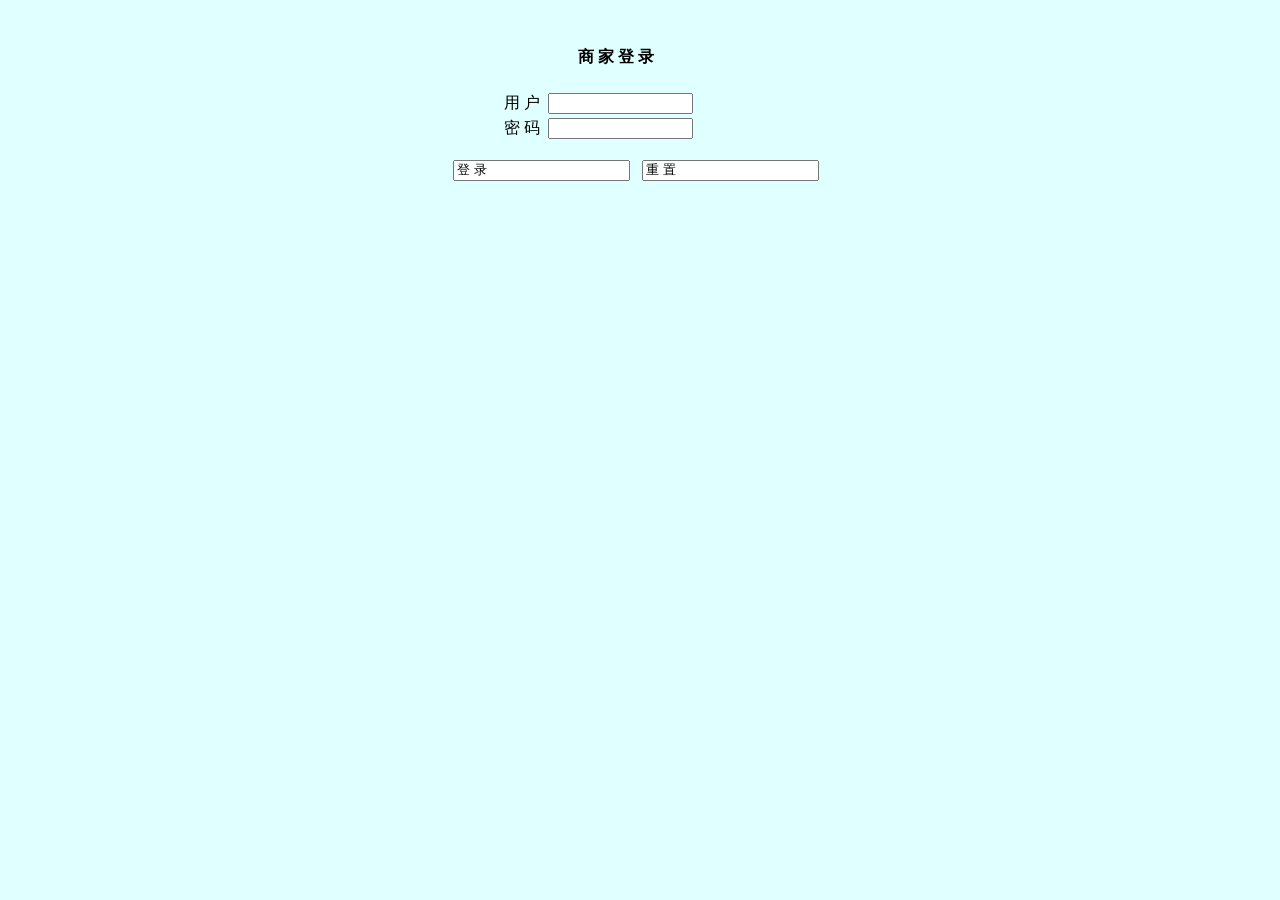
==== lab2/src/main/resources/templates/index.html @ 616147f3 "Lab2 start" ====
<!DOCTYPE html>
<html lang="en" xmlns:th="http://www.thymeleaf.org">
<head>
    <meta charset="UTF-8">
    <style>
        .mytd {
            width: 80px;
            font-size: xx-small;
            color: red;
        }
    </style>
    <title>商品信息管理系统</title>
</head>
<body bgcolor="#e0ffff">
<br>
<div style="text-align: center">
    <form action="/check" method="post">
        <table style="text-align: center;margin: auto">
            <caption><h4>商 家 登 录&nbsp&nbsp&nbsp&nbsp&nbsp&nbsp&nbsp&nbsp&nbsp&nbsp&nbsp&nbsp</h4></caption>
            <tr>
                <td>用&nbsp户&nbsp</td>
                <td><input th:type="text" name="scode" size="16" th:value="${scode}"></td>
                <td class="mytd"><span th:if="${result.getCode()==404}" th:text="${result.getMsg()}"></span></td>
            </tr>
            <tr>
                <td>密&nbsp码&nbsp</td>
                <td><input th:type="password" name="spassword" size="16" th:value="${spassword}"></td>
                <td class="mytd"><span th:if="${result.getCode()==403}" th:text="${result.getMsg()}"></span></td>
            </tr>
        </table>
        <br>
        <input th:type="submit" value="登 录">&nbsp&nbsp
        <input th:type="reset" value="重 置">&nbsp&nbsp
    </form>
</div>
</body>
</html>
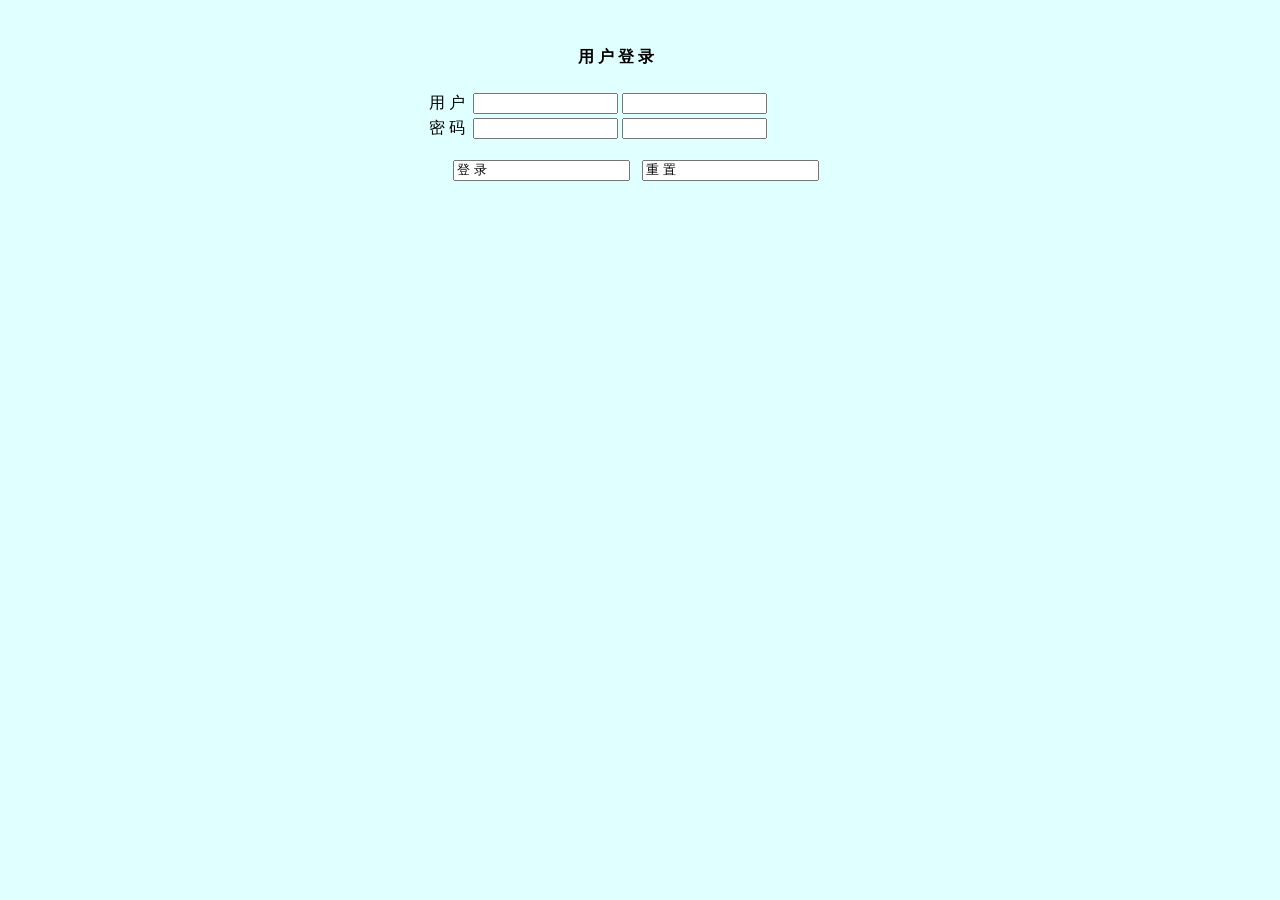
==== commit 43486a62: "finish lab2" ====
--- a/lab2/src/main/resources/templates/index.html
+++ b/lab2/src/main/resources/templates/index.html
@@ -16,15 +16,21 @@
 <div style="text-align: center">
     <form action="/check" method="post">
         <table style="text-align: center;margin: auto">
-            <caption><h4>商 家 登 录&nbsp&nbsp&nbsp&nbsp&nbsp&nbsp&nbsp&nbsp&nbsp&nbsp&nbsp&nbsp</h4></caption>
+            <caption><h4>用 户 登 录&nbsp&nbsp&nbsp&nbsp&nbsp&nbsp&nbsp&nbsp&nbsp&nbsp&nbsp&nbsp</h4></caption>
             <tr>
                 <td>用&nbsp户&nbsp</td>
-                <td><input th:type="text" name="scode" size="16" th:value="${scode}"></td>
+                <td>
+                    <input th:type="text" name="scode" size="16" th:value="${code}" th:if="${result.getRole()=='商家'}">
+                    <input th:type="text" name="ucode" size="16" th:value="${code}" th:if="${result.getRole()=='顾客'}">
+                </td>
                 <td class="mytd"><span th:if="${result.getCode()==404}" th:text="${result.getMsg()}"></span></td>
             </tr>
             <tr>
                 <td>密&nbsp码&nbsp</td>
-                <td><input th:type="password" name="spassword" size="16" th:value="${spassword}"></td>
+                <td>
+                    <input th:type="password" name="spassword" size="16" th:value="${password}" th:if="${result.getRole()=='商家'}">
+                    <input th:type="password" name="upassword" size="16" th:value="${password}" th:if="${result.getRole()=='顾客'}">
+                </td>
                 <td class="mytd"><span th:if="${result.getCode()==403}" th:text="${result.getMsg()}"></span></td>
             </tr>
         </table>
